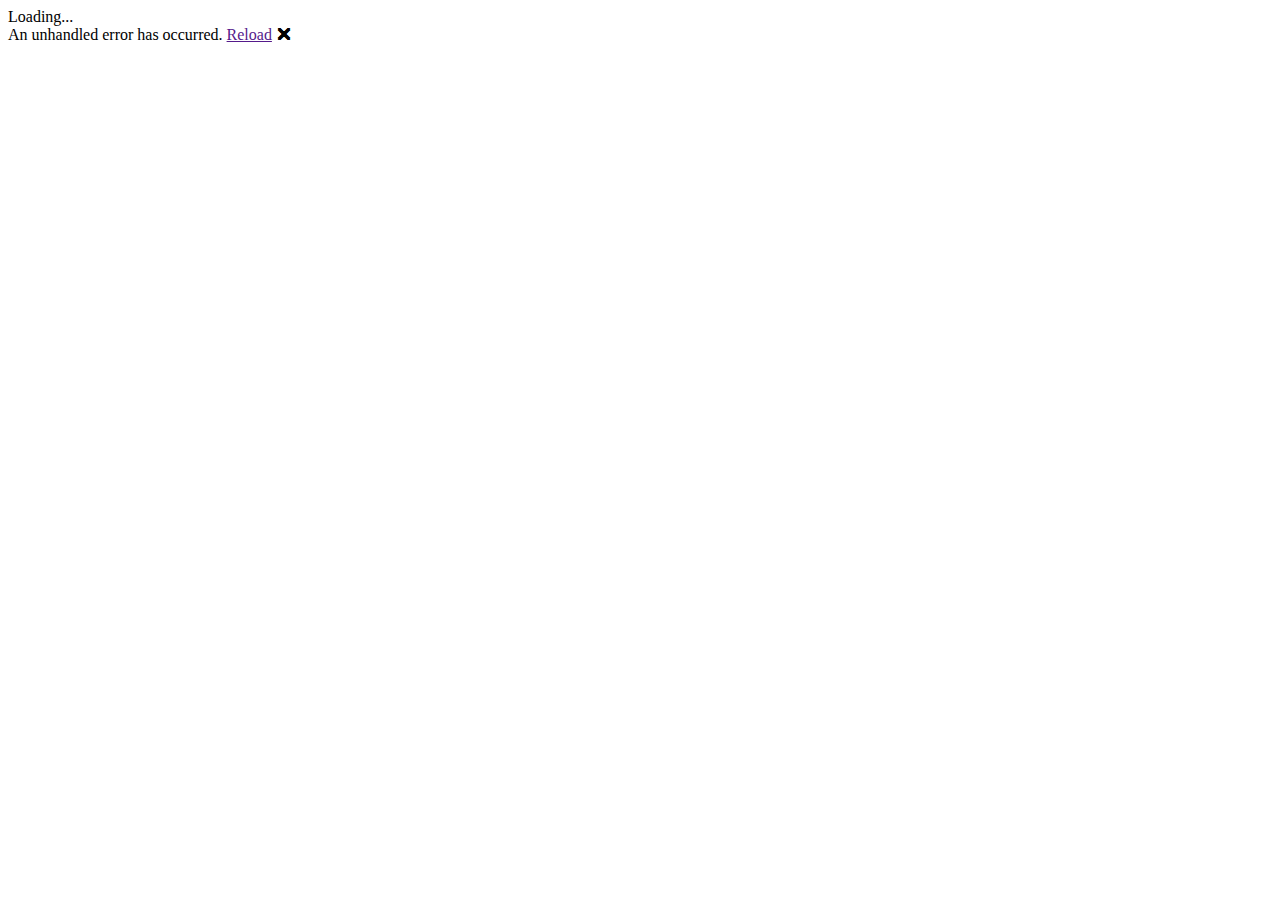
==== YRUBORED/wwwroot/index.html @ 6a6b9c55 "Added Starting Files for Blazor application" ====
<!DOCTYPE html>
<html>

<head>
    <meta charset="utf-8" />
    <meta name="viewport" content="width=device-width, initial-scale=1.0, maximum-scale=1.0, user-scalable=no" />
    <title>YRUBORED</title>
    <base href="/" />
    <link href="css/bootstrap/bootstrap.min.css" rel="stylesheet" />
    <link href="css/app.css" rel="stylesheet" />
</head>

<body>
    <app>Loading...</app>

    <div id="blazor-error-ui">
        An unhandled error has occurred.
        <a href="" class="reload">Reload</a>
        <a class="dismiss">🗙</a>
    </div>
    <script src="_framework/blazor.webassembly.js"></script>
</body>

</html>
---- YRUBORED/wwwroot/css/app.css ----
﻿@import url('open-iconic/font/css/open-iconic-bootstrap.min.css');

html, body {
    font-family: 'Helvetica Neue', Helvetica, Arial, sans-serif;
}

a, .btn-link {
    color: #0366d6;
}

.btn-primary {
    color: #fff;
    background-color: #1b6ec2;
    border-color: #1861ac;
}

app {
    position: relative;
    display: flex;
    flex-direction: column;
}

.top-row {
    height: 3.5rem;
    display: flex;
    align-items: center;
}

.main {
    flex: 1;
}

    .main .top-row {
        background-color: #f7f7f7;
        border-bottom: 1px solid #d6d5d5;
        justify-content: flex-end;
    }

        .main .top-row > a, .main .top-row .btn-link {
            white-space: nowrap;
            margin-left: 1.5rem;
        }

.main .top-row a:first-child {
    overflow: hidden;
    text-overflow: ellipsis;
}

.sidebar {
    background-image: linear-gradient(180deg, rgb(5, 39, 103) 0%, #3a0647 70%);
}

    .sidebar .top-row {
        background-color: rgba(0,0,0,0.4);
    }

    .sidebar .navbar-brand {
        font-size: 1.1rem;
    }

    .sidebar .oi {
        width: 2rem;
        font-size: 1.1rem;
        vertical-align: text-top;
        top: -2px;
    }

    .sidebar .nav-item {
        font-size: 0.9rem;
        padding-bottom: 0.5rem;
    }

        .sidebar .nav-item:first-of-type {
            padding-top: 1rem;
        }

        .sidebar .nav-item:last-of-type {
            padding-bottom: 1rem;
        }

        .sidebar .nav-item a {
            color: #d7d7d7;
            border-radius: 4px;
            height: 3rem;
            display: flex;
            align-items: center;
            line-height: 3rem;
        }

            .sidebar .nav-item a.active {
                background-color: rgba(255,255,255,0.25);
                color: white;
            }

            .sidebar .nav-item a:hover {
                background-color: rgba(255,255,255,0.1);
                color: white;
            }

.content {
    padding-top: 1.1rem;
}

.navbar-toggler {
    background-color: rgba(255, 255, 255, 0.1);
}

.valid.modified:not([type=checkbox]) {
    outline: 1px solid #26b050;
}

.invalid {
    outline: 1px solid red;
}

.validation-message {
    color: red;
}

#blazor-error-ui {
    background: lightyellow;
    bottom: 0;
    box-shadow: 0 -1px 2px rgba(0, 0, 0, 0.2);
    display: none;
    left: 0;
    padding: 0.6rem 1.25rem 0.7rem 1.25rem;
    position: fixed;
    width: 100%;
    z-index: 1000;
}

#blazor-error-ui .dismiss {
    cursor: pointer;
    position: absolute;
    right: 0.75rem;
    top: 0.5rem;
}

@media (max-width: 767.98px) {
    .main .top-row:not(.auth) {
        display: none;
    }

    .main .top-row.auth {
        justify-content: space-between;
    }

    .main .top-row a, .main .top-row .btn-link {
        margin-left: 0;
    }
}

@media (min-width: 768px) {
    app {
        flex-direction: row;
    }

    .sidebar {
        width: 250px;
        height: 100vh;
        position: sticky;
        top: 0;
    }

    .main .top-row {
        position: sticky;
        top: 0;
    }

    .main > div {
        padding-left: 2rem !important;
        padding-right: 1.5rem !important;
    }

    .navbar-toggler {
        display: none;
    }

    .sidebar .collapse {
        /* Never collapse the sidebar for wide screens */
        display: block;
    }
}
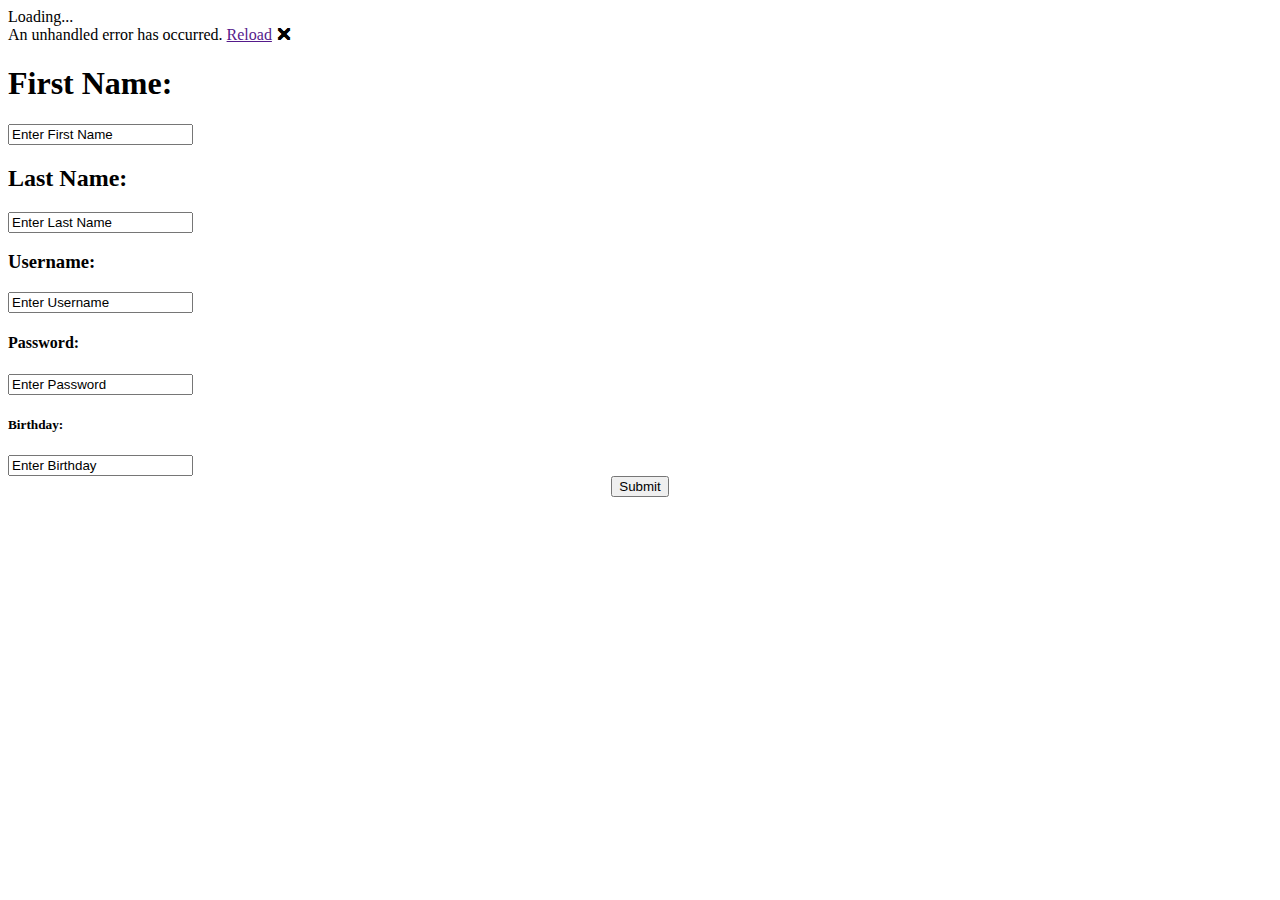
==== commit df4d9726: "Derek committing HTML code" ====
--- a/YRUBORED/wwwroot/index.html
+++ b/YRUBORED/wwwroot/index.html
@@ -19,6 +19,23 @@
         <a class="dismiss">🗙</a>
     </div>
     <script src="_framework/blazor.webassembly.js"></script>
+
+    <h1>First Name:</h1>
+    <input type = "text" name = "textbox" value = "Enter First Name"/>
+    <h2>Last Name:</h2>
+    <input type = "text" name = "textbox" value = "Enter Last Name"/>
+    <h3>Username:</h3>
+    <input type = "text" name = "textbox" value = "Enter Username"/>
+    <h4>Password:</h4>
+    <input type = "text" name = "textbox" value = "Enter Password"/>
+    <h5>Birthday:</h5>
+    <input type = "text" name = "textbox" value = "Enter Birthday"/>
+    <div class = "buttons">
+        <center><input type="button" value="Submit" align="" /></center>
+    </div>
+
 </body>
 
 </html>
+
+
--- a/YRUBORED/wwwroot/css/app.css
+++ b/YRUBORED/wwwroot/css/app.css
@@ -1,7 +1,7 @@
 ﻿@import url('open-iconic/font/css/open-iconic-bootstrap.min.css');
 
 html, body {
-    font-family: 'Helvetica Neue', Helvetica, Arial, sans-serif;
+    font-family: 'Gill Sans', 'Gill Sans MT', Calibri, 'Trebuchet MS', sans-serifl;
 }
 
 a, .btn-link {
@@ -47,7 +47,7 @@
 }
 
 .sidebar {
-    background-image: linear-gradient(180deg, rgb(5, 39, 103) 0%, #3a0647 70%);
+    background-image: linear-gradient(180deg, rgb(100, 100, 100) 0%, #3a0647 100%);
 }
 
     .sidebar .top-row {
